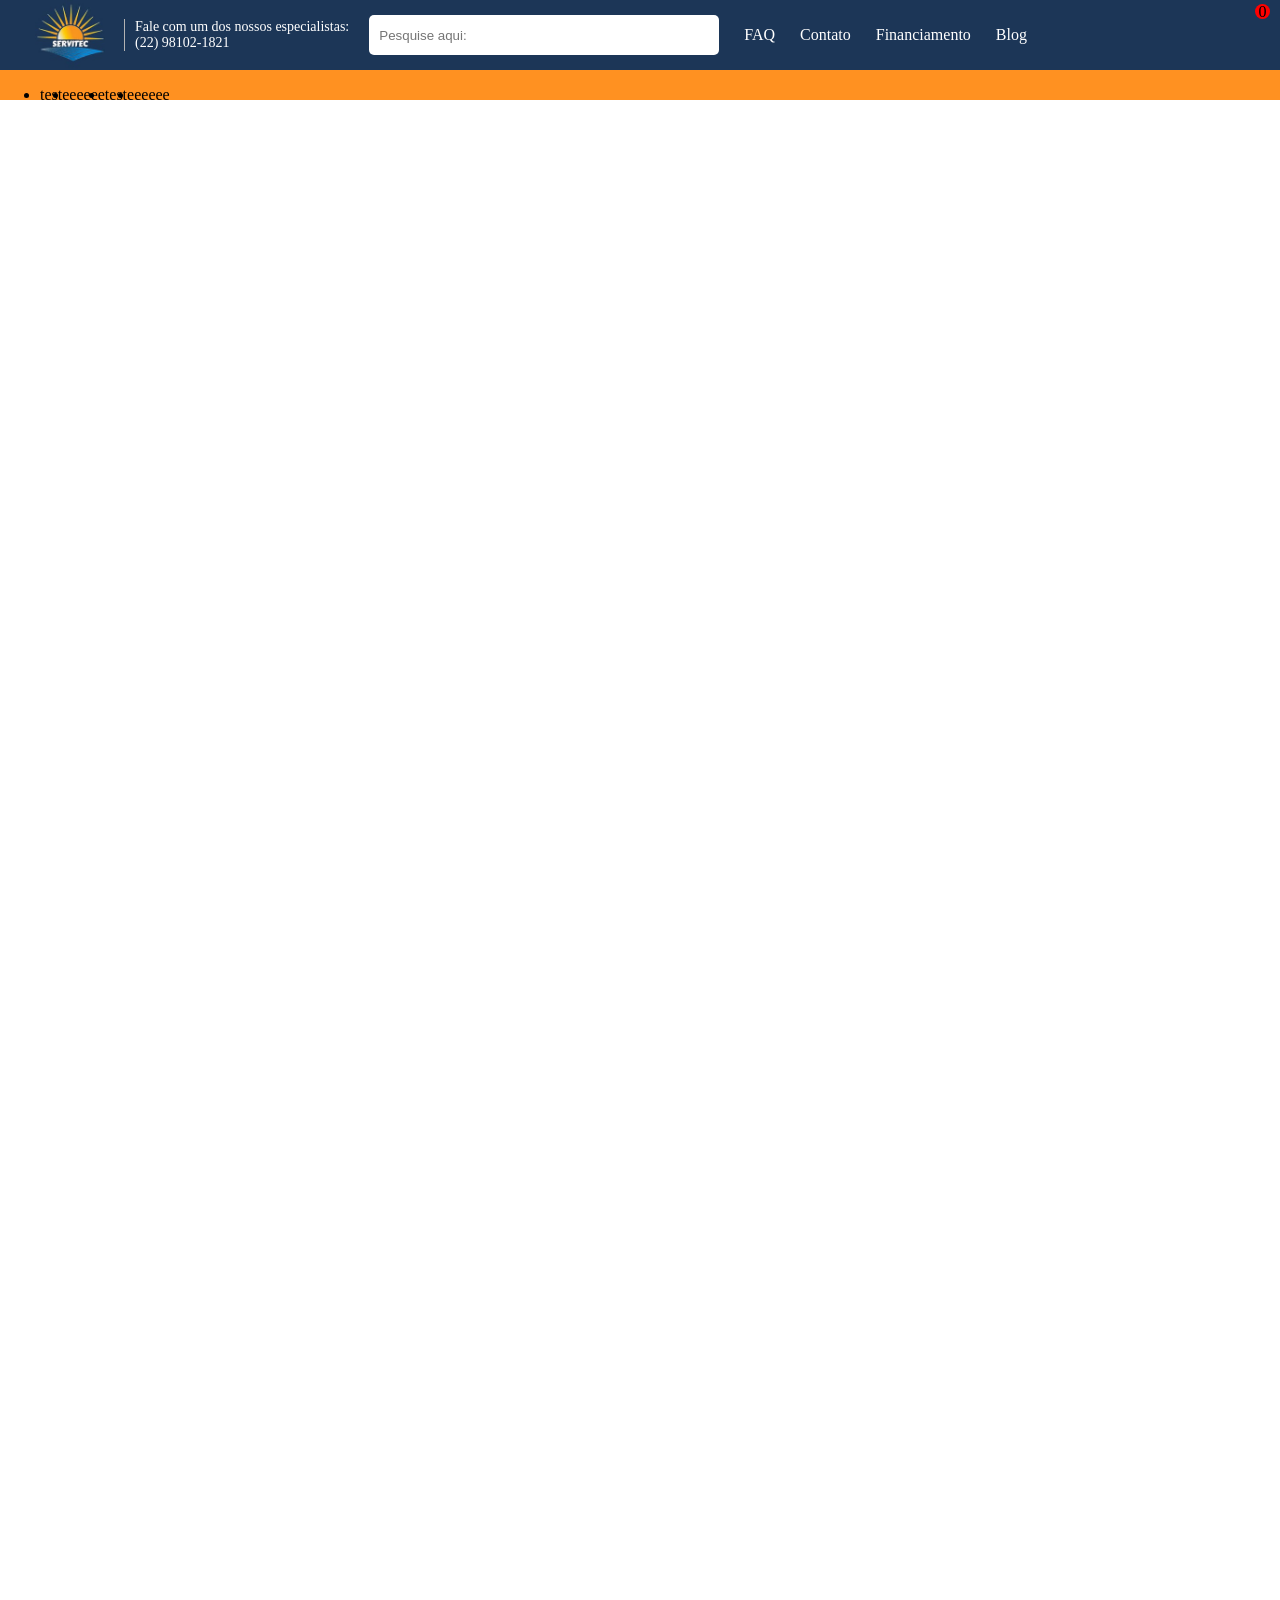
==== src/index.html @ fc554f6e "." ====
<!DOCTYPE html>
<html lang="en">

<head>
  <meta charset="UTF-8">
  <meta name="viewport" content="width=device-width, initial-scale=1.0">
  <title>Document</title>

  <style>
    /*Global */
    :root {
      --primary-color: #1C3657;
      --secondary-color: #FF9121;
    }

    body {
      margin: 0;
      padding: 0;
    }

    /* Header */

    header {
      background-color: var(--primary-color);
      height: 70px;
      width: 100%;
      padding: 0px 35px 0px 35px;
      display: flex;
      position: sticky;
      top: 0;
      flex-direction: row;
      box-sizing: border-box;
      align-items: center;
    }

    #nav-icon-header {
      display: none;
      height: 30px;
      width: auto;
    }

    #logo-header {
      height: 100%;
      width: auto;
    }

    #texto-especialista-header {
      color: white;
      margin: 0px 20px 0px 20px;
      padding: 0px 0px 0px 10px;
      font-size: 14px;
      box-shadow: rgb(179, 179, 179) -1px 0px 0px 0px;
    }

    #whatsapp-link-header {
      color: white;
      text-decoration: none;
    }


    #cart-wrapper-header {
      margin-left: auto;
      display: flex;
      align-items: center;
      height: 100%;
      width: auto;
      position: relative;
    }

    #icon-carrinho-header {
      margin-left: auto;
      height: 40px;
      width: auto;
    }

    #red-counter-header {
      position: absolute;
      display: flex;
      align-items: center;
      justify-content: center;
      background-color: red;
      border-radius: 100%;
      top: 4px;
      left: 30px;
      height: 15px;
      width: 15px;

    }

    #search-wrapper-header {
      display: inline-flex;
      height: 100%;
      position: relative;
      align-items: center;
    }

    .hyperlink-header {
      margin-left: auto;
      color: white;
      text-decoration: none;
      margin-left: 25px;
    }

    #search-wrapper-header form {
      display: inline-flex;
      align-items: center;
      height: 100%;
    }

    #search-wrapper-header form input {
      box-sizing: border-box;
      height: 40px;
      width: 350px;
      border-radius: 5px;
      border: none;
      padding: 0px 10px;
    }

    #search-wrapper-header form button {
      position: absolute;
      left: 100%;
      transform: translateX(-100%);
    }

    #search-wrapper-header form button img {
      height: 20px;
    }

    .btn-search-submit {
      background-color: transparent;
      border: none;
      cursor: pointer;
    }

    nav {

      height: 30px;
      width: 100%;
      background-color: var(--secondary-color);
      display: flex;
      direction: row;
      margin: 0;
      padding: 0;
    }

    ul {
      display: flex;
    }

    #user-wrapper-header {
      margin-left: 20px;
      display: flex;
    }

    #user-wrapper-header a img {
      height: 40px;
      display: flex;
    }
  </style>
</head>



<body>

  <header>

    <img id="nav-icon-header" src="assets/icons/nav-icon.svg" alt="">

    <img src="assets/images/logo-servitec.jpg" alt="Logo da Emprea Servitec" id="logo-header">

    <span id="texto-especialista-header"><a id="whatsapp-link-header" href="https://wa.me/c/5522981021821">Fale com um
        dos nossos especialistas:<br>(22) 98102-1821</a></span>


    <div id="search-wrapper-header">
      <form action="">
        <input type="text" placeholder="Pesquise aqui:" id="">
        <button class="btn-search-submit" type="submit"><img id="search-icon-header" src="assets/icons/search-icon.svg"
            alt=""></button>
      </form>
    </div>

    <a class="hyperlink-header" href="">FAQ</a>
    <a class="hyperlink-header" href="">Contato</a>
    <a class="hyperlink-header" href="">Financiamento</a>
    <a class="hyperlink-header" href="">Blog</a>

    <div id="cart-wrapper-header">


      <img src="assets/icons/cart-shopping-svgrepo-com.svg" alt="" id="icon-carrinho-header">

      <span id="red-counter-header">0</span>

    </div>

    <div id="user-wrapper-header">
      <a href = "login.html">
        <img src="assets/icons/user-icon.svg" alt="" id="">
      </a>
    </div>




  </header>

  <nav>
    <ul>
      <li>teste</li>
      <li>eeeee</li>
      <li>teste</li>
      <li>eeeee</li>
    </ul>

  </nav>

  <div style="height: 5000px;"></div>

</body>

</html>
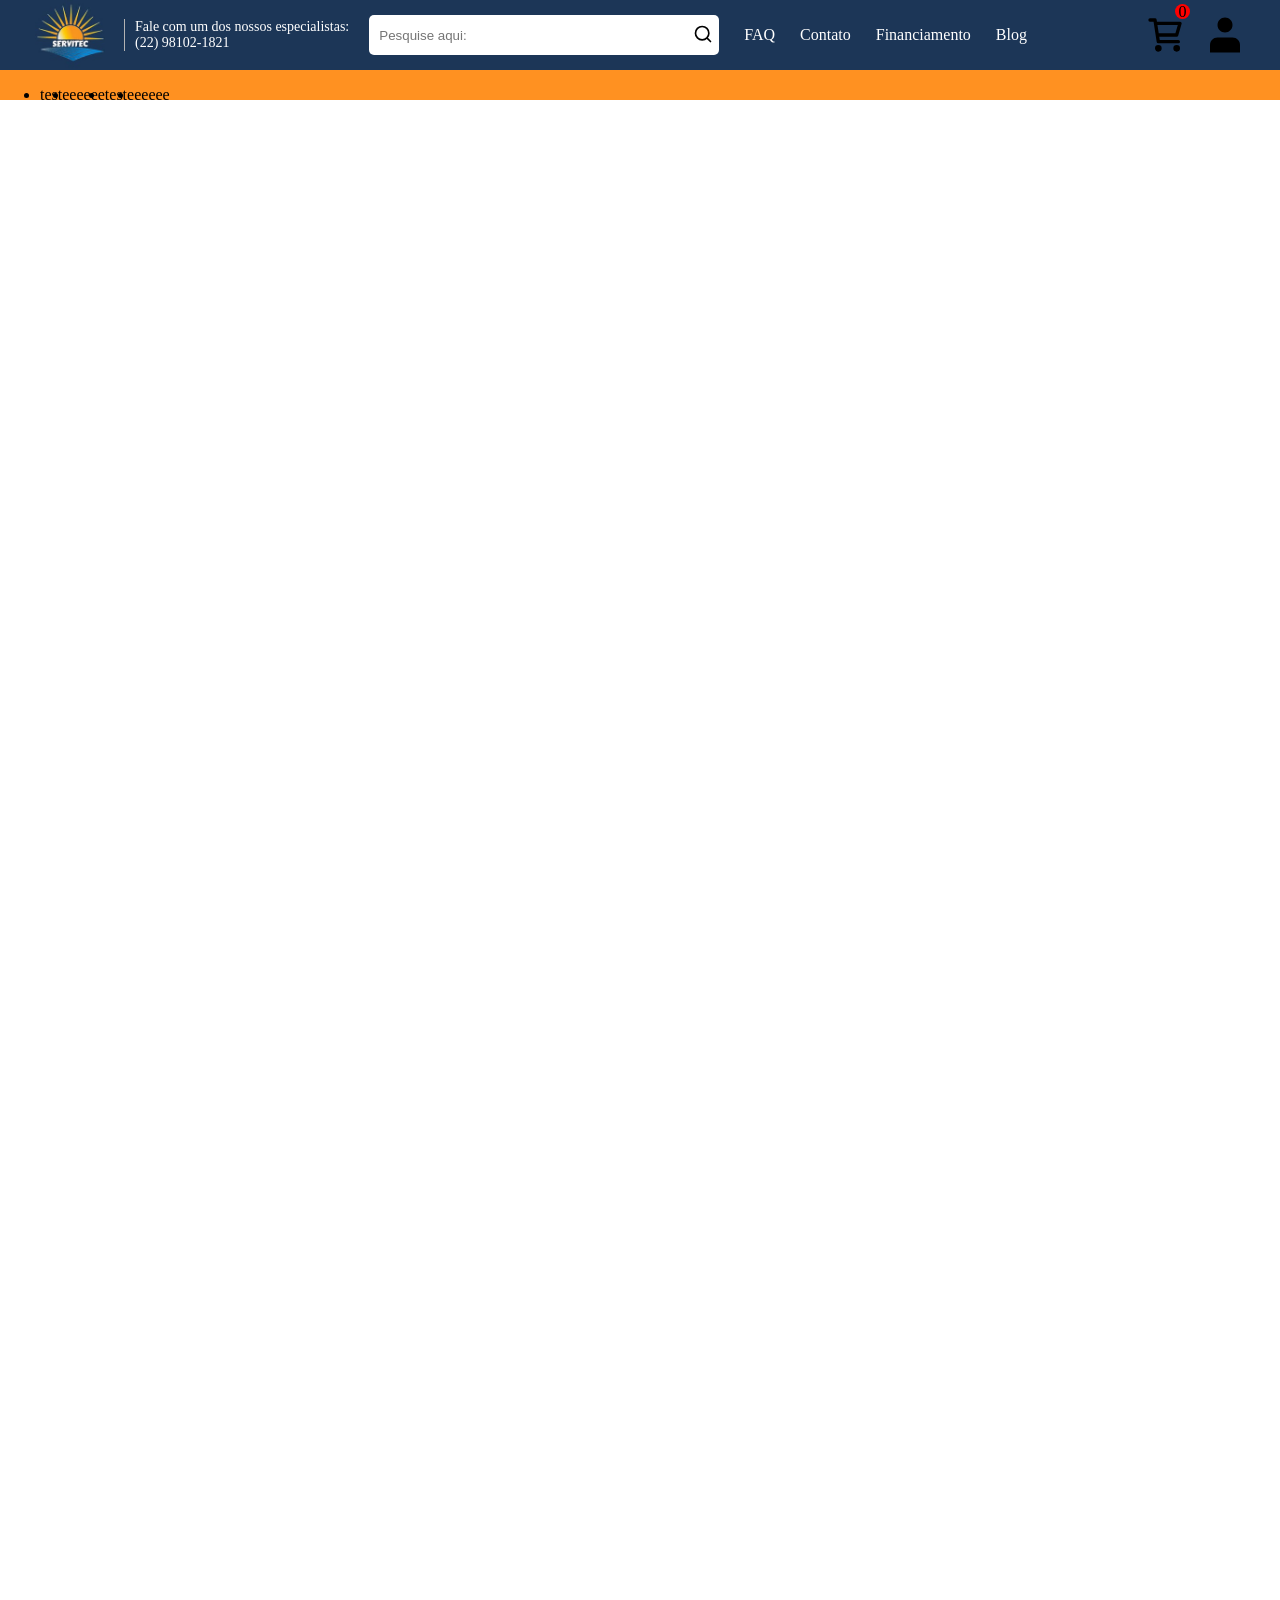
==== commit ee524439: "Primeira versão do projeto" ====
--- a/src/index.html
+++ b/src/index.html
@@ -1,223 +1,223 @@
-<!DOCTYPE html>
-<html lang="en">
-
-<head>
-  <meta charset="UTF-8">
-  <meta name="viewport" content="width=device-width, initial-scale=1.0">
-  <title>Document</title>
-
-  <style>
-    /*Global */
-    :root {
-      --primary-color: #1C3657;
-      --secondary-color: #FF9121;
-    }
-
-    body {
-      margin: 0;
-      padding: 0;
-    }
-
-    /* Header */
-
-    header {
-      background-color: var(--primary-color);
-      height: 70px;
-      width: 100%;
-      padding: 0px 35px 0px 35px;
-      display: flex;
-      position: sticky;
-      top: 0;
-      flex-direction: row;
-      box-sizing: border-box;
-      align-items: center;
-    }
-
-    #nav-icon-header {
-      display: none;
-      height: 30px;
-      width: auto;
-    }
-
-    #logo-header {
-      height: 100%;
-      width: auto;
-    }
-
-    #texto-especialista-header {
-      color: white;
-      margin: 0px 20px 0px 20px;
-      padding: 0px 0px 0px 10px;
-      font-size: 14px;
-      box-shadow: rgb(179, 179, 179) -1px 0px 0px 0px;
-    }
-
-    #whatsapp-link-header {
-      color: white;
-      text-decoration: none;
-    }
-
-
-    #cart-wrapper-header {
-      margin-left: auto;
-      display: flex;
-      align-items: center;
-      height: 100%;
-      width: auto;
-      position: relative;
-    }
-
-    #icon-carrinho-header {
-      margin-left: auto;
-      height: 40px;
-      width: auto;
-    }
-
-    #red-counter-header {
-      position: absolute;
-      display: flex;
-      align-items: center;
-      justify-content: center;
-      background-color: red;
-      border-radius: 100%;
-      top: 4px;
-      left: 30px;
-      height: 15px;
-      width: 15px;
-
-    }
-
-    #search-wrapper-header {
-      display: inline-flex;
-      height: 100%;
-      position: relative;
-      align-items: center;
-    }
-
-    .hyperlink-header {
-      margin-left: auto;
-      color: white;
-      text-decoration: none;
-      margin-left: 25px;
-    }
-
-    #search-wrapper-header form {
-      display: inline-flex;
-      align-items: center;
-      height: 100%;
-    }
-
-    #search-wrapper-header form input {
-      box-sizing: border-box;
-      height: 40px;
-      width: 350px;
-      border-radius: 5px;
-      border: none;
-      padding: 0px 10px;
-    }
-
-    #search-wrapper-header form button {
-      position: absolute;
-      left: 100%;
-      transform: translateX(-100%);
-    }
-
-    #search-wrapper-header form button img {
-      height: 20px;
-    }
-
-    .btn-search-submit {
-      background-color: transparent;
-      border: none;
-      cursor: pointer;
-    }
-
-    nav {
-
-      height: 30px;
-      width: 100%;
-      background-color: var(--secondary-color);
-      display: flex;
-      direction: row;
-      margin: 0;
-      padding: 0;
-    }
-
-    ul {
-      display: flex;
-    }
-
-    #user-wrapper-header {
-      margin-left: 20px;
-      display: flex;
-    }
-
-    #user-wrapper-header a img {
-      height: 40px;
-      display: flex;
-    }
-  </style>
-</head>
-
-
-
-<body>
-
-  <header>
-
-    <img id="nav-icon-header" src="assets/icons/nav-icon.svg" alt="">
-
-    <img src="assets/images/logo-servitec.jpg" alt="Logo da Emprea Servitec" id="logo-header">
-
-    <span id="texto-especialista-header"><a id="whatsapp-link-header" href="https://wa.me/c/5522981021821">Fale com um
-        dos nossos especialistas:<br>(22) 98102-1821</a></span>
-
-
-    <div id="search-wrapper-header">
-      <form action="">
-        <input type="text" placeholder="Pesquise aqui:" id="">
-        <button class="btn-search-submit" type="submit"><img id="search-icon-header" src="assets/icons/search-icon.svg"
-            alt=""></button>
-      </form>
-    </div>
-
-    <a class="hyperlink-header" href="">FAQ</a>
-    <a class="hyperlink-header" href="">Contato</a>
-    <a class="hyperlink-header" href="">Financiamento</a>
-    <a class="hyperlink-header" href="">Blog</a>
-
-    <div id="cart-wrapper-header">
-
-
-      <img src="assets/icons/cart-shopping-svgrepo-com.svg" alt="" id="icon-carrinho-header">
-
-      <span id="red-counter-header">0</span>
-
-    </div>
-
-    <div id="user-wrapper-header">
-      <a href = "login.html">
-        <img src="assets/icons/user-icon.svg" alt="" id="">
-      </a>
-    </div>
-
-
-
-
-  </header>
-
-  <nav>
-    <ul>
-      <li>teste</li>
-      <li>eeeee</li>
-      <li>teste</li>
-      <li>eeeee</li>
-    </ul>
-
-  </nav>
-
-  <div style="height: 5000px;"></div>
-
-</body>
-
+<!DOCTYPE html>
+<html lang="pt-BR">
+
+<head>
+  <meta charset="UTF-8">
+  <meta name="viewport" content="width=device-width, initial-scale=1.0">
+  <title>Document</title>
+
+  <style>
+    /*Global */
+    :root {
+      --primary-color: #1C3657;
+      --secondary-color: #FF9121;
+    }
+
+    body {
+      margin: 0;
+      padding: 0;
+    }
+
+    /* Header */
+
+    header {
+      background-color: var(--primary-color);
+      height: 70px;
+      width: 100%;
+      padding: 0px 35px 0px 35px;
+      display: flex;
+      position: sticky;
+      top: 0;
+      flex-direction: row;
+      box-sizing: border-box;
+      align-items: center;
+    }
+
+    #nav-icon-header {
+      display: none;
+      height: 30px;
+      width: auto;
+    }
+
+    #logo-header {
+      height: 100%;
+      width: auto;
+    }
+
+    #texto-especialista-header {
+      color: white;
+      margin: 0px 20px 0px 20px;
+      padding: 0px 0px 0px 10px;
+      font-size: 14px;
+      box-shadow: rgb(179, 179, 179) -1px 0px 0px 0px;
+    }
+
+    #whatsapp-link-header {
+      color: white;
+      text-decoration: none;
+    }
+
+
+    #cart-wrapper-header {
+      margin-left: auto;
+      display: flex;
+      align-items: center;
+      height: 100%;
+      width: auto;
+      position: relative;
+    }
+
+    #icon-carrinho-header {
+      margin-left: auto;
+      height: 40px;
+      width: auto;
+    }
+
+    #red-counter-header {
+      position: absolute;
+      display: flex;
+      align-items: center;
+      justify-content: center;
+      background-color: red;
+      border-radius: 100%;
+      top: 4px;
+      left: 30px;
+      height: 15px;
+      width: 15px;
+
+    }
+
+    #search-wrapper-header {
+      display: inline-flex;
+      height: 100%;
+      position: relative;
+      align-items: center;
+    }
+
+    .hyperlink-header {
+      margin-left: auto;
+      color: white;
+      text-decoration: none;
+      margin-left: 25px;
+    }
+
+    #search-wrapper-header form {
+      display: inline-flex;
+      align-items: center;
+      height: 100%;
+    }
+
+    #search-wrapper-header form input {
+      box-sizing: border-box;
+      height: 40px;
+      width: 350px;
+      border-radius: 5px;
+      border: none;
+      padding: 0px 10px;
+    }
+
+    #search-wrapper-header form button {
+      position: absolute;
+      left: 100%;
+      transform: translateX(-100%);
+    }
+
+    #search-wrapper-header form button img {
+      height: 20px;
+    }
+
+    .btn-search-submit {
+      background-color: transparent;
+      border: none;
+      cursor: pointer;
+    }
+
+    nav {
+
+      height: 30px;
+      width: 100%;
+      background-color: var(--secondary-color);
+      display: flex;
+      direction: row;
+      margin: 0;
+      padding: 0;
+    }
+
+    ul {
+      display: flex;
+    }
+
+    #user-wrapper-header {
+      margin-left: 20px;
+      display: flex;
+    }
+
+    #user-wrapper-header a img {
+      height: 40px;
+      display: flex;
+    }
+  </style>
+</head>
+
+
+
+<body>
+
+  <header>
+
+    <img id="nav-icon-header" src="assets/icons/nav-icon.svg" alt="">
+
+    <img src="assets/images/logo-servitec.jpg" alt="Logo da Emprea Servitec" id="logo-header">
+
+    <span id="texto-especialista-header"><a id="whatsapp-link-header" href="https://wa.me/c/5522981021821">Fale com um
+        dos nossos especialistas:<br>(22) 98102-1821</a></span>
+
+
+    <div id="search-wrapper-header">
+      <form action="">
+        <input type="text" placeholder="Pesquise aqui:" id="">
+        <button class="btn-search-submit" type="submit"><img id="search-icon-header" src="assets/icons/search-icon.svg"
+            alt=""></button>
+      </form>
+    </div>
+
+    <a class="hyperlink-header" href="">FAQ</a>
+    <a class="hyperlink-header" href="">Contato</a>
+    <a class="hyperlink-header" href="">Financiamento</a>
+    <a class="hyperlink-header" href="">Blog</a>
+
+    <div id="cart-wrapper-header">
+
+
+      <img src="assets/icons/cart-shopping-svgrepo-com.svg" alt="" id="icon-carrinho-header">
+
+      <span id="red-counter-header">0</span>
+
+    </div>
+
+    <div id="user-wrapper-header">
+      <a href = "login.html">
+        <img src="assets/icons/user-icon.svg" alt="" id="">
+      </a>
+    </div>
+
+
+
+
+  </header>
+
+  <nav>
+    <ul>
+      <li>teste</li>
+      <li>eeeee</li>
+      <li>teste</li>
+      <li>eeeee</li>
+    </ul>
+
+  </nav>
+
+  <div style="height: 5000px;"></div>
+
+</body>
+
 </html>
